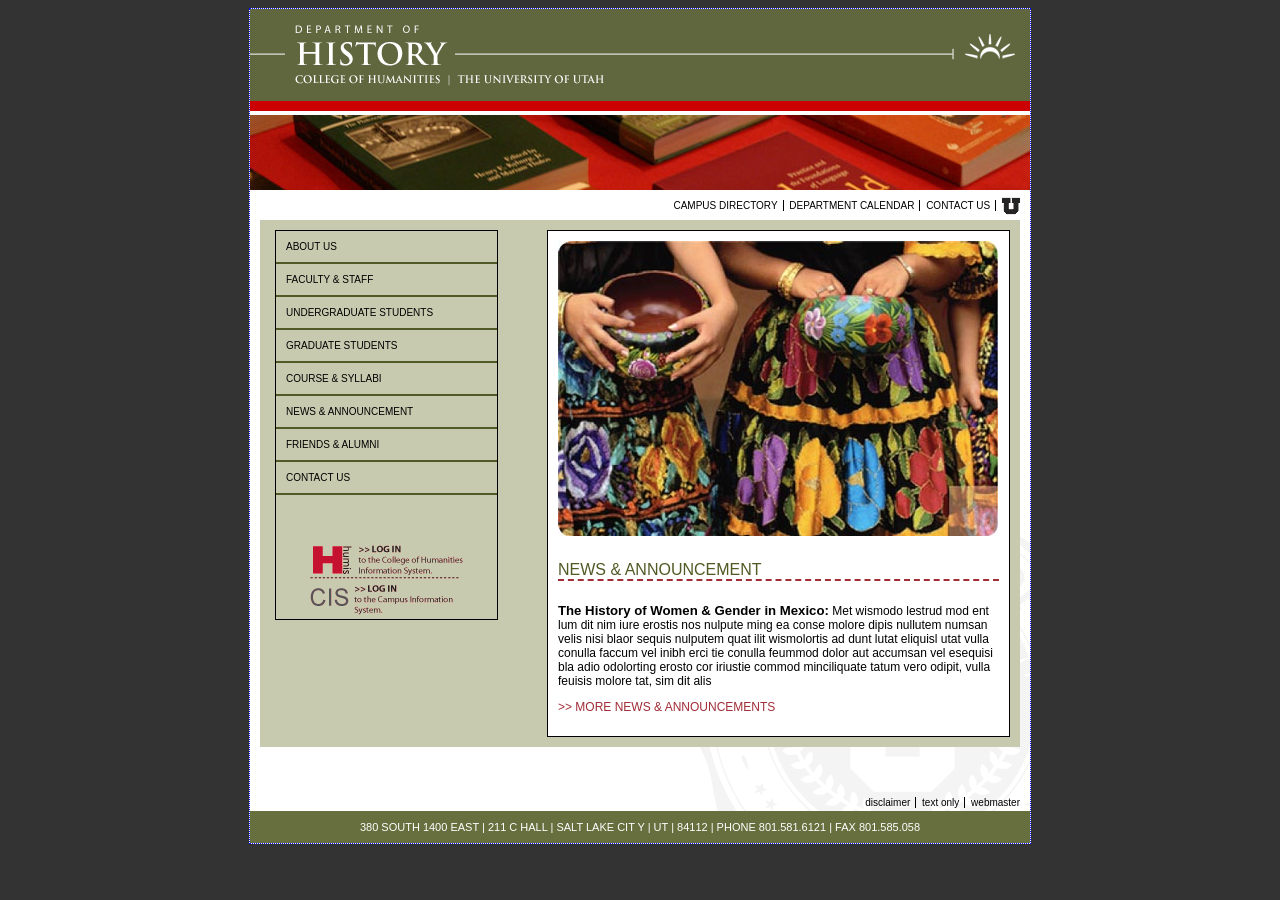
==== index.html @ ae1fda80 "Initial project commit" ====
<!DOCTYPE html>
<html lang="en">
<head>
    <meta charset="UTF-8">
    <title>Title</title>
    <link rel="stylesheet" href="styles.css">
</head>

<body>
<div class="container">

    <header>
        <img src="files/historyHome.gif" alt="U of M History Homepage"/>
        <img src="files/histBooks01.jpg" alt="Books on a shelf"/>
    </header>

    <section class="middle">

        <nav class="top-nav">
            <a href="#">Campus directory</a>
            <a href="#">Department calendar</a>
            <a href="#">Contact us</a>
            <a href="#">
                <img src="files/u_small.gif" alt="U of M Logo"/>
            </a>
        </nav>

        <section class="brown-box">
            <aside class="left">
                <nav>
                    <a href="#">About us</a>
                    <a href="#">Faculty &amp; staff</a>
                    <a href="#">Undergraduate students</a>
                    <a href="#">Graduate students</a>
                    <a href="#">Course &amp; syllabi</a>
                    <a href="#">News &amp; announcement</a>
                    <a href="#">Friends &amp; alumni</a>
                    <a href="#">Contact us</a>
                </nav>

                <div class="links">
                    <a href="#">
                        <img src="files/login-humis.gif" alt="Log into HUMIS"/>

                    </a>

                    <a href="#">
                        <img src="files/login-cis.gif" alt="Log into CIS"/>

                    </a>
                </div>

            </aside>

            <aside class="right">
                    <img src="files/women_w_pottery.jpg" alt="women w pottery"/>

                    <h1>News &amp; Announcement</h1>

                    <p> <strong>The History of Women & Gender in Mexico:</strong> Met wismodo lestrud mod ent lum dit nim iure erostis nos nulpute ming ea conse molore dipis nullutem numsan velis nisi blaor sequis nulputem quat ilit wismolortis ad dunt lutat eliquisl utat vulla conulla faccum vel inibh erci tie conulla feummod dolor aut accumsan vel esequisi bla adio odolorting erosto
                        cor iriustie commod minciliquate tatum vero odipit, vulla feuisis molore tat, sim dit alis</p>

                    <p class="links">
                        <a href="#">
                    >> MORE NEWS &amp; ANNOUNCEMENTS
                        </a>
                    </p>

            </aside>
            <div style="clear: both;"></div>
        </section>

        <nav class="bottom-nav">
            <a href="#">Disclaimer</a>
            <a href="#">Text only</a>
            <a href="#">Webmaster</a>
        </nav>

    </section>

    <footer>
        380 SOUTH 1400 EAST | 211 C HALL | SALT LAKE CIT Y | UT | 84112 | PHONE 801.581.6121 | FAX 801.585.058
    </footer>
</div>

</body>
</html>
---- styles.css ----
:ROOT{
    --uofuRed: #A12D37;
}

body {
    background-color: #333333;
    font-family: Arial, Helvetica, sans-serif;

    div.container {
        width: 780px;
        border: 1px dotted blue;
        margin: 0 auto; /* tb rl */
        background-color: white;

        section.middle {
            padding: 3px 10px;
            background-image: url('files/uofu_medallion_rt.gif');
            background-position: bottom right;
            background-repeat: no-repeat;

            > nav {
                text-align: right;
                font-size: 10px;

                a {
                    color: black;
                    text-decoration: none;
                    border-right: 1px solid black;
                    padding-right: 5px;
                    margin-left: 3px;

                    &:hover { /*Pseudoclass*/
                        text-decoration: underline;
                    }

                    &:last-of-type {
                        border-right: none;
                        padding-right: unset;
                    }
                }

                img {
                    vertical-align: middle;
                }

                &.top-nav {
                    text-transform: uppercase;
                }

                &.bottom-nav {
                    text-transform: lowercase;
                }

            }

            section.brown-box {
                /*height: 400px;*/
                background-color: #c8caaf;
                margin: 5px 0 50px;
                padding: 10px 10px 10px 15px;
                aside {
                    border: 1px solid black;

                    &.left {
                        width: 30%;
                        float: left;

                        nav{
                            a{
                                display: block;
                                color: black;
                                text-decoration: none;
                                border-bottom: 2px solid #505A24;
                                text-transform: uppercase;
                                padding: 10px 0 10px 10px;
                                font-size: 10px;

                                &:hover {
                                    background-color: #505A24;
                                    color: white;
                                }

                            }
                        }

                        div.links{
                            margin: 50px auto 0;
                            width: 153px;
                        }
                    }
                    &.right {
                        width: 60%;
                        float: right;
                        background-color: white;
                        padding: 10px;

                        h1 {
                            text-transform: uppercase;
                            color: #505A24;
                            border-bottom: 2px dashed var(--uofuRed);
                            font-size: 16pX;
                            font-weight: normal;
                        }

                        p {
                            font-size: 12px;

                            strong{
                                font-size: 110%;
                            }

                            &.link{
                                text-align: right;
                            }

                            a {
                                color: var(--uofuRed);
                                text-transform: uppercase;
                                text-decoration: none;

                                &:hover {
                                    text-decoration: underline;
                                }
                            }

                        }
                    }
                }

            }
        }

        footer {
            background-color: #686f3e;
            color: white;
            font-size: 11px;
            text-align: center;
            padding: 10px 0;
        }
    }
}
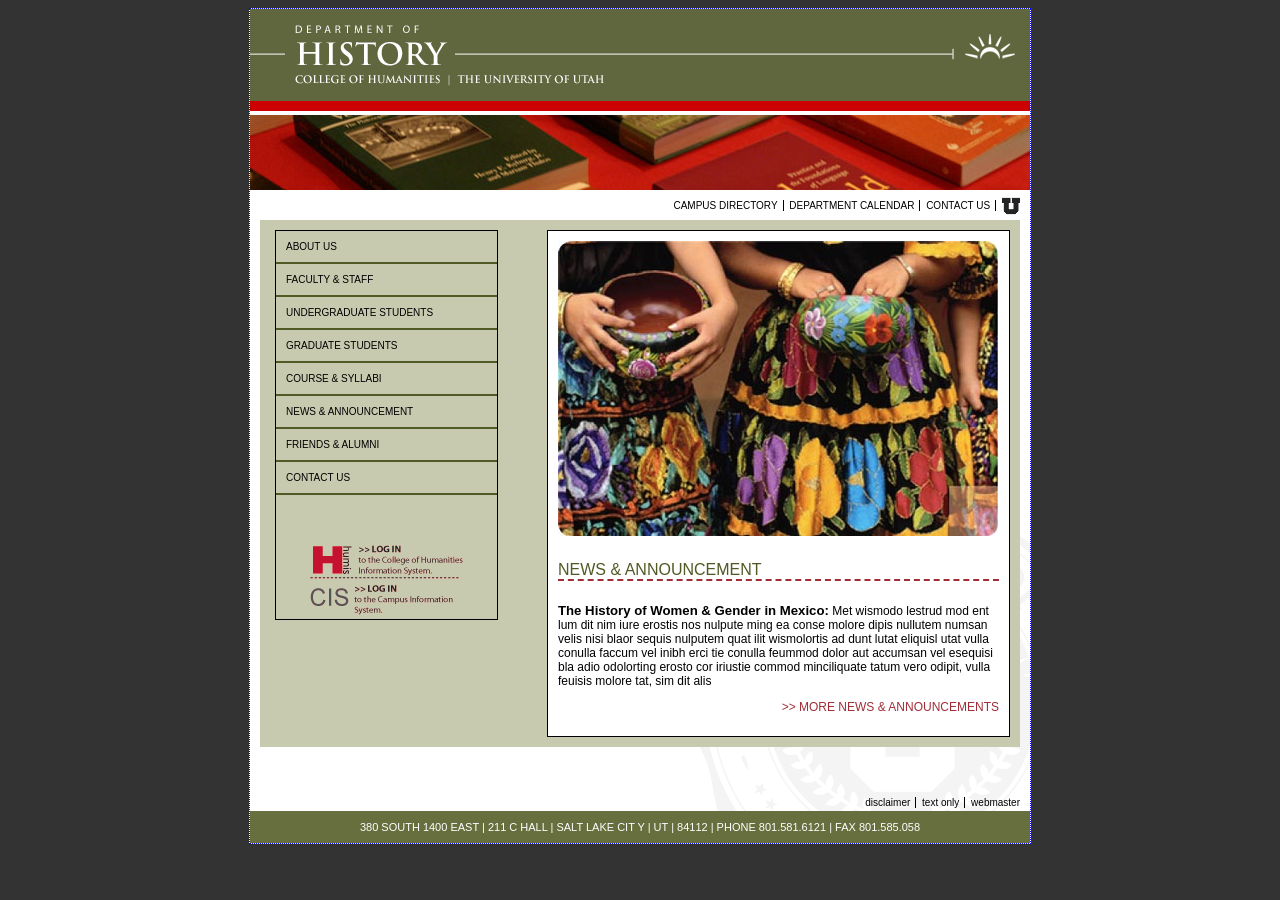
==== commit c71d851c: "Initial project commit" ====
--- a/index.html
+++ b/index.html
@@ -2,7 +2,7 @@
 <html lang="en">
 <head>
     <meta charset="UTF-8">
-    <title>Title</title>
+    <title>GDES 2342 HUMIS Homepage</title>
     <link rel="stylesheet" href="styles.css">
 </head>
 
@@ -53,18 +53,21 @@
             </aside>
 
             <aside class="right">
-                    <img src="files/women_w_pottery.jpg" alt="women w pottery"/>
+                <img src="files/women_w_pottery.jpg" alt="women w pottery"/>
 
-                    <h1>News &amp; Announcement</h1>
+                <h1>News &amp; Announcement</h1>
 
-                    <p> <strong>The History of Women & Gender in Mexico:</strong> Met wismodo lestrud mod ent lum dit nim iure erostis nos nulpute ming ea conse molore dipis nullutem numsan velis nisi blaor sequis nulputem quat ilit wismolortis ad dunt lutat eliquisl utat vulla conulla faccum vel inibh erci tie conulla feummod dolor aut accumsan vel esequisi bla adio odolorting erosto
-                        cor iriustie commod minciliquate tatum vero odipit, vulla feuisis molore tat, sim dit alis</p>
+                <p><strong>The History of Women & Gender in Mexico:</strong> Met wismodo lestrud mod ent lum dit nim
+                    iure erostis nos nulpute ming ea conse molore dipis nullutem numsan velis nisi blaor sequis nulputem
+                    quat ilit wismolortis ad dunt lutat eliquisl utat vulla conulla faccum vel inibh erci tie conulla
+                    feummod dolor aut accumsan vel esequisi bla adio odolorting erosto
+                    cor iriustie commod minciliquate tatum vero odipit, vulla feuisis molore tat, sim dit alis</p>
 
-                    <p class="links">
-                        <a href="#">
-                    >> MORE NEWS &amp; ANNOUNCEMENTS
-                        </a>
-                    </p>
+                <p class="link">
+                    <a href="#">
+                        >> MORE NEWS &amp; ANNOUNCEMENTS
+                    </a>
+                </p>
 
             </aside>
             <div style="clear: both;"></div>
--- a/styles.css
+++ b/styles.css
@@ -1,4 +1,4 @@
-:ROOT{
+:ROOT {
     --uofuRed: #A12D37;
 }
 
@@ -58,6 +58,7 @@
                 background-color: #c8caaf;
                 margin: 5px 0 50px;
                 padding: 10px 10px 10px 15px;
+
                 aside {
                     border: 1px solid black;
 
@@ -65,8 +66,8 @@
                         width: 30%;
                         float: left;
 
-                        nav{
-                            a{
+                        nav {
+                            a {
                                 display: block;
                                 color: black;
                                 text-decoration: none;
@@ -83,11 +84,12 @@
                             }
                         }
 
-                        div.links{
+                        div.links {
                             margin: 50px auto 0;
                             width: 153px;
                         }
                     }
+
                     &.right {
                         width: 60%;
                         float: right;
@@ -105,21 +107,21 @@
                         p {
                             font-size: 12px;
 
-                            strong{
+                            strong {
                                 font-size: 110%;
                             }
 
-                            &.link{
+                            &.link {
                                 text-align: right;
-                            }
 
-                            a {
-                                color: var(--uofuRed);
-                                text-transform: uppercase;
-                                text-decoration: none;
+                                a {
+                                    color: var(--uofuRed);
+                                    text-transform: uppercase;
+                                    text-decoration: none;
 
-                                &:hover {
-                                    text-decoration: underline;
+                                    &:hover {
+                                        text-decoration: underline;
+                                    }
                                 }
                             }
 
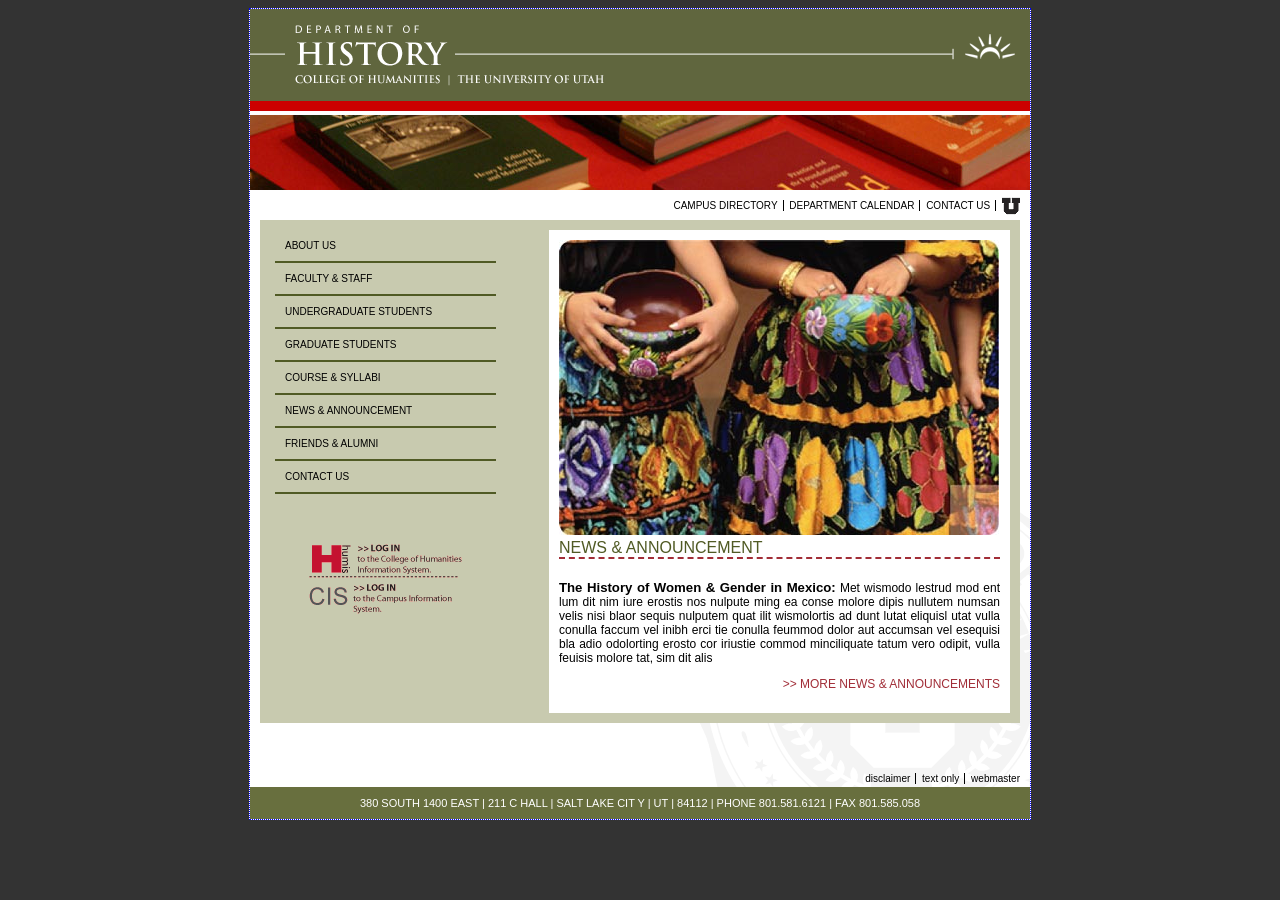
==== commit afdccd8d: "Wip: Added typography and linked my about page to the homepage." ====
--- a/index.html
+++ b/index.html
@@ -2,8 +2,9 @@
 <html lang="en">
 <head>
     <meta charset="UTF-8">
-    <title>GDES 2342 HUMIS Homepage</title>
+    <title>GDES 2342 HUMIS Homepage!</title>
     <link rel="stylesheet" href="styles.css">
+    <link rel="stylesheet" href="typography.css">
 </head>
 
 <body>
@@ -28,7 +29,7 @@
         <section class="brown-box">
             <aside class="left">
                 <nav>
-                    <a href="#">About us</a>
+                    <a href="about_us.html">About us</a>
                     <a href="#">Faculty &amp; staff</a>
                     <a href="#">Undergraduate students</a>
                     <a href="#">Graduate students</a>
--- a/styles.css
+++ b/styles.css
@@ -54,14 +54,12 @@
             }
 
             section.brown-box {
-                /*height: 400px;*/
+                min-height: 400px;
                 background-color: #c8caaf;
                 margin: 5px 0 50px;
                 padding: 10px 10px 10px 15px;
 
                 aside {
-                    border: 1px solid black;
-
                     &.left {
                         width: 30%;
                         float: left;
--- a/typography.css
+++ b/typography.css
@@ -0,0 +1,48 @@
+:root {
+    --burgundy: #A12d37;
+
+}
+body {
+    font-size: 16px;
+
+    h1, h2, h3, h4, h5, h6 {
+        color: var(--burgundy);
+        margin-top: 0;
+    }
+
+    h1, h2, h3 {
+        text-transform: uppercase;
+    }
+
+    h1 {
+        font-size: 3rem;
+        border-bottom: 6px solid var(--burgundy);
+    }
+
+    h2 {
+        font-size: 2rem;
+    }
+
+    h3 {
+        font-size: 1.75rem;
+        margin-bottom: 0.5rem;
+
+    }
+
+    h4 {
+        font-size: 1.5rem;
+    }
+
+    h5 {
+        font-size: 1.25rem;
+    }
+
+    h6 {
+        font-size: 1rem;
+    }
+
+    p {
+        text-align: justify;
+        font-size: 0.75rem;
+    }
+}
